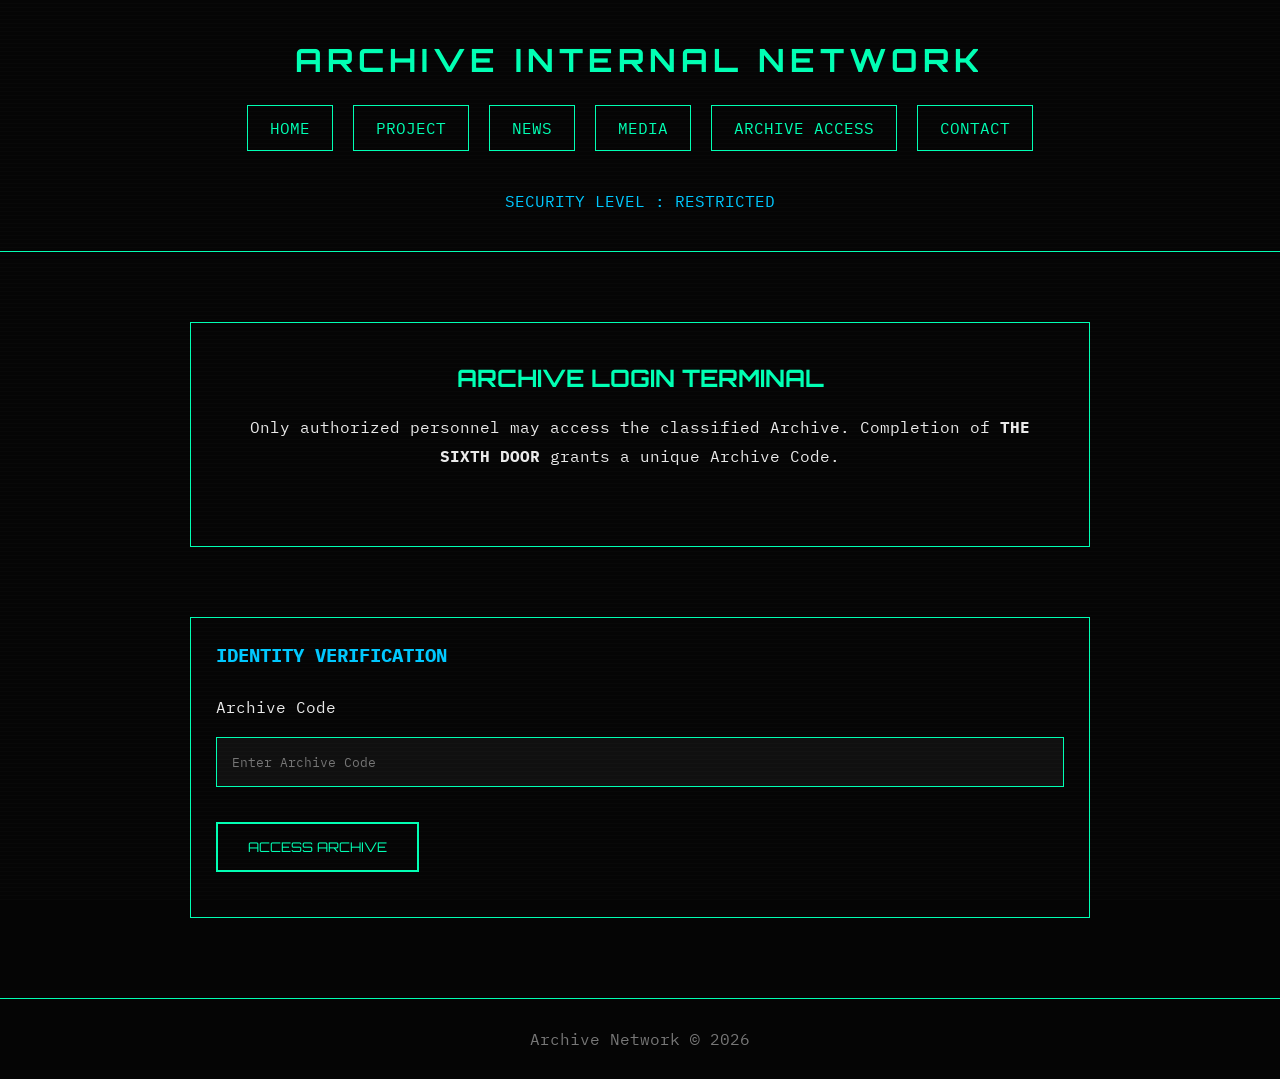
==== archive.html @ 498c195c "Add initial HTML, CSS, and JavaScript files for Archive Network project" ====
<!DOCTYPE html>
<html lang="en">

<head>

<meta charset="UTF-8">
<meta name="viewport" content="width=device-width, initial-scale=1.0">

<title>Archive Access</title>

<link rel="preconnect" href="https://fonts.googleapis.com">
<link rel="preconnect" href="https://fonts.gstatic.com" crossorigin>

<link href="https://fonts.googleapis.com/css2?family=Orbitron:wght@400;700&family=IBM+Plex+Mono:wght@300;400;500&display=swap" rel="stylesheet">

<link rel="stylesheet" href="css/style.css">

</head>

<body>

<header>

<h1>ARCHIVE INTERNAL NETWORK</h1>

<nav>

<a href="index.html">HOME</a>

<a href="project.html">PROJECT</a>

<a href="news.html">NEWS</a>

<a href="media.html">MEDIA</a>

<a href="archive.html">ARCHIVE ACCESS</a>

<a href="contact.html">CONTACT</a>

</nav>

<p class="status">SECURITY LEVEL : RESTRICTED</p>

</header>

<section class="hero">

<h2>ARCHIVE LOGIN TERMINAL</h2>

<p>

Only authorized personnel may access the classified Archive.

Completion of <strong>THE SIXTH DOOR</strong> grants a unique Archive Code.

</p>

</section>

<section class="news">

<div class="card">

<h3>IDENTITY VERIFICATION</h3>

<br>

<label>Archive Code</label>

<br><br>

<input
type="password"
id="archiveCode"
placeholder="Enter Archive Code">

<br><br>

<button onclick="login()">

ACCESS ARCHIVE

</button>

<br><br>

<p id="message"></p>

</div>

</section>

<footer>

Archive Network © 2026

</footer>

<script src="js/login.js"></script>

</body>

</html>
---- css/style.css ----
/* ===========================
   THE ARCHIVE NETWORK
   Version 1.0
=========================== */

*{
    margin:0;
    padding:0;
    box-sizing:border-box;
}

body{

    background:#050505;
    color:#EAEAEA;

    font-family:"IBM Plex Mono", monospace;

    overflow-x:hidden;

}

/* Boot Screen */

#bootScreen{

    position:fixed;

    width:100%;
    height:100vh;

    background:#050505;

    display:flex;

    justify-content:center;

    align-items:center;

    z-index:9999;

}

.bootText{

    text-align:center;

}

.bootText h1{

    font-family:"Orbitron",sans-serif;

    color:#00FFB3;

    margin-bottom:30px;

    letter-spacing:4px;

}

.bootText p{

    margin:12px;

    color:#00FFB3;

    animation:flicker 2s infinite;

}

.green{

    color:#00FFB3;

}

/* Main Website */

#mainWebsite{

    display:none;

    animation:fadeIn 1.5s;

}

header{

    text-align:center;

    padding:40px;

    border-bottom:1px solid #00FFB3;

}

header h1{

    font-family:"Orbitron",sans-serif;

    color:#00FFB3;

    letter-spacing:5px;

}

.status{

    margin-top:15px;

    color:#00C8FF;

}

/* Navigation */

nav{

    display:flex;

    justify-content:center;

    flex-wrap:wrap;

    gap:20px;

    padding:25px;

}

nav a{

    text-decoration:none;

    color:#00FFB3;

    border:1px solid #00FFB3;

    padding:12px 22px;

    transition:.3s;

}

nav a:hover{

    background:#00FFB3;

    color:#050505;

    box-shadow:0 0 20px #00FFB3;

}

/* Hero */

.hero{

    width:90%;

    max-width:900px;

    margin:70px auto;

    border:1px solid #00FFB3;

    padding:40px;

    text-align:center;

}

.hero h2{

    font-family:"Orbitron";

    color:#00FFB3;

    margin-bottom:20px;

}

.hero p{

    line-height:1.8;

    margin-bottom:35px;

}

/* Button */

.button{

    display:inline-block;

    text-decoration:none;

    color:#00FFB3;

    border:2px solid #00FFB3;

    padding:15px 35px;

    transition:.3s;

}

.button:hover{

    background:#00FFB3;

    color:#050505;

    box-shadow:0 0 30px #00FFB3;

}

/* News */

.news{

    width:90%;

    max-width:900px;

    margin:auto;

}

.news h2{

    color:#00FFB3;

    margin-bottom:20px;

    font-family:"Orbitron";

}

.card{

    border:1px solid #00FFB3;

    padding:25px;

}

.card h3{

    color:#00C8FF;

    margin-bottom:10px;

}

/* Footer */

footer{

    margin-top:80px;

    text-align:center;

    padding:30px;

    border-top:1px solid #00FFB3;

    color:#777;

}

/* CRT Scanlines */

body::before{

    content:"";

    position:fixed;

    top:0;
    left:0;

    width:100%;
    height:100%;

    pointer-events:none;

    background:

    repeating-linear-gradient(

        to bottom,

        transparent 0px,

        transparent 3px,

        rgba(255,255,255,.03) 4px

    );

}

/* Animations */

@keyframes fadeIn{

    from{

        opacity:0;

    }

    to{

        opacity:1;

    }

}

@keyframes flicker{

    0%{opacity:1;}

    50%{opacity:.5;}

    100%{opacity:1;}

}

/* ===========================
   MOBILE
=========================== */

@media (max-width:700px){

    nav{
        flex-direction:column;
        align-items:center;
    }

    .hero{
        padding:25px;
    }

    header h1{
        font-size:28px;
    }

    ul{
        margin-left:25px;
        line-height:2;
    }

    strong{
        color:#00FFB3;
    }

}   /* <-- This was the missing bracket */

/* ===========================
   MEDIA PAGE
=========================== */

.gallery{

display:grid;

grid-template-columns:repeat(auto-fit,minmax(250px,1fr));

gap:25px;

margin-top:20px;

}

.mediaCard{

border:1px solid #00FFB3;

padding:15px;

text-align:center;

transition:.3s;

background:#0b0b0b;

}

.mediaCard:hover{

transform:translateY(-6px);

box-shadow:0 0 20px #00FFB3;

}

.mediaCard img{

width:100%;

height:180px;

object-fit:cover;

border:1px solid #00FFB3;

margin-bottom:15px;

}

.mediaCard p{

color:#00C8FF;

font-size:15px;

}

/* ===========================
   CONTACT PAGE
=========================== */

input,
textarea{

width:100%;

padding:15px;

background:#101010;

border:1px solid #00FFB3;

color:white;

font-family:"IBM Plex Mono", monospace;

margin-bottom:15px;

}

textarea{

height:180px;

resize:vertical;

}

button{

padding:15px 30px;

background:transparent;

border:2px solid #00FFB3;

color:#00FFB3;

cursor:pointer;

font-family:"Orbitron", sans-serif;

transition:.3s;

}

button:hover{

background:#00FFB3;

color:#050505;

box-shadow:0 0 20px #00FFB3;

}

/* ======================
   TERMINAL
====================== */

.terminal{

width:80%;
max-width:900px;
padding:40px;

border:2px solid #00FFB3;

background:black;

box-shadow:0 0 40px #00FFB3;

}

#terminalText{

white-space:pre-wrap;

font-size:20px;

line-height:2;

color:#00FFB3;

font-family:"IBM Plex Mono",monospace;

}

/* ==========================
   ARCHIVE OS
========================== */

.osBody{

background:#030303;

overflow:hidden;

}

.topBar{

background:#111;

padding:15px;

color:#00FFB3;

font-family:"Orbitron", sans-serif;

border-bottom:2px solid #00FFB3;

}

.desktopIcons{

display:flex;

gap:40px;

padding:40px;

}

.icon{

width:100px;

text-align:center;

cursor:pointer;

color:white;

}

.icon:hover{

transform:scale(1.08);

}

.icon p{

margin-top:10px;

}

.window{

display:none;

position:absolute;

top:120px;

left:250px;

width:500px;

min-width:500px;

background:#101010;

border:2px solid #00FFB3;

box-shadow:0 0 25px #00FFB3;

border-radius:8px;

overflow:hidden;

user-select:none;

animation:popup .25s ease;

}

.windowTitle{

background:#00FFB3;

color:black;

padding:10px;

display:flex;

justify-content:space-between;

align-items:center;

font-weight:bold;

}

.windowTitle span{

cursor:pointer;

}

.windowContent{

padding:20px;

line-height:2;

}

@keyframes popup{

from{

opacity:0;
transform:scale(.85);

}

to{

opacity:1;
transform:scale(1);

}

}
/* ==========================
   TERMINAL WINDOW
========================== */

#terminalOutput{

    height:260px;

    overflow-y:auto;

    background:#000;

    padding:15px;

    border:1px solid #00FFB3;

    color:#00FFB3;

    font-family:"IBM Plex Mono", monospace;

}

#terminalInput{

    width:100%;

    margin-top:15px;

    background:#111;

    color:#00FFB3;

    border:1px solid #00FFB3;

    padding:10px;

    font-family:"IBM Plex Mono", monospace;

}
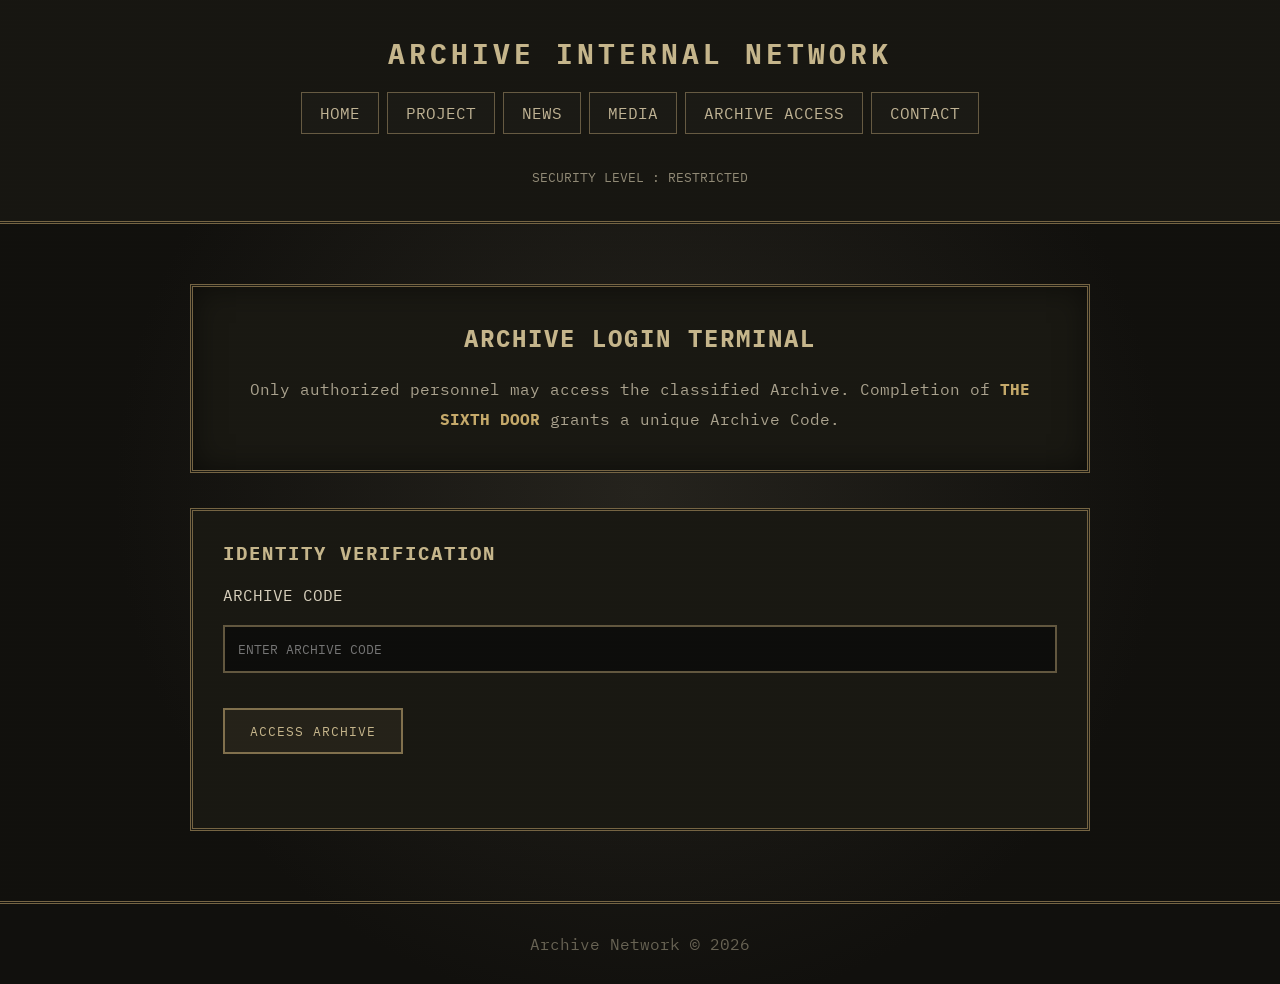
==== commit d7504065: "commit" ====
--- a/archive.html
+++ b/archive.html
@@ -11,7 +11,7 @@
 <link rel="preconnect" href="https://fonts.googleapis.com">
 <link rel="preconnect" href="https://fonts.gstatic.com" crossorigin>
 
-<link href="https://fonts.googleapis.com/css2?family=Orbitron:wght@400;700&family=IBM+Plex+Mono:wght@300;400;500&display=swap" rel="stylesheet">
+<link href="https://fonts.googleapis.com/css2?family=IBM+Plex+Mono:wght@300;400;500&display=swap" rel="stylesheet">
 
 <link rel="stylesheet" href="css/style.css">
 
@@ -26,15 +26,10 @@
 <nav>
 
 <a href="index.html">HOME</a>
-
 <a href="project.html">PROJECT</a>
-
 <a href="news.html">NEWS</a>
-
 <a href="media.html">MEDIA</a>
-
 <a href="archive.html">ARCHIVE ACCESS</a>
-
 <a href="contact.html">CONTACT</a>
 
 </nav>
@@ -42,6 +37,7 @@
 <p class="status">SECURITY LEVEL : RESTRICTED</p>
 
 </header>
+
 
 <section class="hero">
 
@@ -57,6 +53,7 @@
 
 </section>
 
+
 <section class="news">
 
 <div class="card">
@@ -65,14 +62,15 @@
 
 <br>
 
-<label>Archive Code</label>
+<label>ARCHIVE CODE</label>
 
 <br><br>
 
 <input
 type="password"
 id="archiveCode"
-placeholder="Enter Archive Code">
+placeholder="ENTER ARCHIVE CODE"
+autocomplete="off">
 
 <br><br>
 
@@ -90,12 +88,39 @@
 
 </section>
 
+
 <footer>
 
 Archive Network © 2026
 
 </footer>
 
+
+<!-- =====================================================
+     VERIFICATION SCREEN
+===================================================== -->
+
+<div id="verificationScreen">
+
+    <div class="verificationBox">
+
+        <h2 class="verificationTitle">
+            ARCHIVE CENTRAL ACCESS TERMINAL
+        </h2>
+
+        <div id="verificationOutput"></div>
+
+        <div class="verify-progress">
+
+            <div id="verificationBar"></div>
+
+        </div>
+
+    </div>
+
+</div>
+
+
 <script src="js/login.js"></script>
 
 </body>
--- a/css/style.css
+++ b/css/style.css
@@ -1,7 +1,8 @@
-/* ===========================
+/* =========================================================
    THE ARCHIVE NETWORK
-   Version 1.0
-=========================== */
+   ARCHIVE OS v2.0
+   FICTIONAL 1930s ELECTROMECHANICAL ARCHIVE SYSTEM
+========================================================= */
 
 *{
     margin:0;
@@ -9,333 +10,642 @@
     box-sizing:border-box;
 }
 
+html{
+    background:#11100d;
+}
+
 body{
-
-    background:#050505;
-    color:#EAEAEA;
-
+    background:#11100d;
+    color:#d8d0bd;
     font-family:"IBM Plex Mono", monospace;
-
     overflow-x:hidden;
-
-}
-
-/* Boot Screen */
+}
+
+/* =========================================================
+   GENERAL
+========================================================= */
+
+::selection{
+    background:#b49a63;
+    color:#11100d;
+}
+
+strong{
+    color:#c5a96a;
+}
+
+.green{
+    color:#9eaf79;
+}
+
+/* =========================================================
+   ARCHIVE ACCESS PAGE
+========================================================= */
+
+body:not(.osBody){
+    background:
+        radial-gradient(circle at center, #25231d 0%, #11100d 65%);
+    min-height:100vh;
+}
+
+body:not(.osBody)::before{
+    content:"";
+    position:fixed;
+    inset:0;
+    pointer-events:none;
+    opacity:.12;
+    background:
+        repeating-linear-gradient(
+            0deg,
+            transparent 0px,
+            transparent 3px,
+            rgba(220,210,180,.12) 4px
+        );
+    z-index:9990;
+}
+
+header{
+    text-align:center;
+    padding:35px 20px;
+    border-bottom:3px double #756443;
+    background:#171611;
+}
+
+header h1{
+    font-family:"IBM Plex Mono", monospace;
+    color:#c5b58b;
+    letter-spacing:4px;
+    font-size:28px;
+}
+
+.status{
+    margin-top:15px;
+    color:#918a76;
+    font-size:13px;
+}
+
+nav{
+    display:flex;
+    justify-content:center;
+    flex-wrap:wrap;
+    gap:8px;
+    padding:20px;
+}
+
+nav a{
+    text-decoration:none;
+    color:#c0b394;
+    border:1px solid #665a42;
+    background:#1b1a15;
+    padding:10px 18px;
+    transition:.2s;
+}
+
+nav a:hover{
+    background:#b49a63;
+    color:#11100d;
+}
+
+.hero{
+    width:90%;
+    max-width:900px;
+    margin:60px auto 35px;
+    padding:35px;
+    text-align:center;
+    border:3px double #756443;
+    background:#191812;
+    box-shadow:inset 0 0 30px rgba(0,0,0,.5);
+}
+
+.hero h2{
+    color:#c5b58b;
+    margin-bottom:20px;
+    letter-spacing:2px;
+}
+
+.hero p{
+    line-height:1.9;
+    color:#aaa28e;
+}
+
+.news{
+    width:90%;
+    max-width:900px;
+    margin:auto;
+}
+
+.card{
+    border:3px double #756443;
+    padding:30px;
+    background:#191812;
+}
+
+.card h3{
+    color:#c5b58b;
+    letter-spacing:2px;
+}
+
+input,
+textarea{
+    width:100%;
+    padding:13px;
+    background:#0d0d0b;
+    border:2px solid #62573f;
+    color:#d8d0bd;
+    font-family:"IBM Plex Mono", monospace;
+    margin-bottom:15px;
+    outline:none;
+}
+
+input:focus,
+textarea:focus{
+    border-color:#b49a63;
+    background:#12110e;
+}
+
+button,
+.button{
+    display:inline-block;
+    padding:12px 25px;
+    background:#252219;
+    border:2px solid #81704d;
+    color:#c5b58b;
+    cursor:pointer;
+    font-family:"IBM Plex Mono", monospace;
+    letter-spacing:1px;
+    text-decoration:none;
+    transition:.2s;
+}
+
+button:hover,
+.button:hover{
+    background:#b49a63;
+    color:#11100d;
+}
+
+#message{
+    min-height:24px;
+    color:#a7a08d;
+}
+
+footer{
+    margin-top:70px;
+    text-align:center;
+    padding:30px;
+    border-top:3px double #756443;
+    color:#686354;
+}
+
+/* =========================================================
+   BOOT SCREEN
+========================================================= */
 
 #bootScreen{
-
     position:fixed;
-
+    inset:0;
+    background:#11100d;
+    display:flex;
+    justify-content:center;
+    align-items:center;
+    z-index:99999;
+}
+
+.bootText{
+    width:90%;
+    max-width:700px;
+    color:#b8aa86;
+}
+
+.bootText h1{
+    color:#c5b58b;
+    font-family:"IBM Plex Mono", monospace;
+    font-size:28px;
+    letter-spacing:4px;
+    margin-bottom:30px;
+    border-bottom:1px solid #665a42;
+    padding-bottom:15px;
+}
+
+.bootText p{
+    margin:9px 0;
+    color:#aaa28e;
+}
+
+.bootCursor{
+    display:inline-block;
+    width:9px;
+    height:16px;
+    background:#b49a63;
+    animation:cursorBlink .7s infinite;
+}
+
+@keyframes cursorBlink{
+    50%{opacity:0;}
+}
+
+/* =========================================================
+   ACCESS VERIFICATION
+========================================================= */
+
+#verificationScreen{
+    display:none;
+    position:fixed;
+    inset:0;
+    z-index:99998;
+    background:#11100d;
+    align-items:center;
+    justify-content:center;
+}
+
+.verificationBox{
+    width:90%;
+    max-width:720px;
+    border:3px double #756443;
+    background:#181711;
+    padding:35px;
+    box-shadow:inset 0 0 35px rgba(0,0,0,.65);
+}
+
+.verificationTitle{
+    color:#c5b58b;
+    border-bottom:1px solid #665a42;
+    padding-bottom:15px;
+    margin-bottom:20px;
+}
+
+#verificationOutput{
+    min-height:280px;
+    line-height:2;
+    color:#aaa28e;
+}
+
+.verify-ok{
+    color:#9eaf79;
+}
+
+.verify-warning{
+    color:#b49a63;
+}
+
+.verify-progress{
+    height:12px;
+    border:1px solid #665a42;
+    margin-top:20px;
+    padding:2px;
+}
+
+#verificationBar{
+    height:100%;
+    width:0%;
+    background:#9eaf79;
+    transition:width .4s;
+}
+
+/* =========================================================
+   OS BODY
+========================================================= */
+
+.osBody{
+    background:
+        radial-gradient(circle at center, #24221b 0%, #11100d 75%);
+    min-height:100vh;
+    overflow:hidden;
+}
+
+.osBody::before{
+    content:"";
+    position:fixed;
+    inset:0;
+    pointer-events:none;
+    z-index:9000;
+    background:
+        repeating-linear-gradient(
+            to bottom,
+            transparent 0px,
+            transparent 4px,
+            rgba(220,210,180,.025) 5px
+        );
+}
+
+.desktop{
+    min-height:100vh;
+    position:relative;
+}
+
+/* =========================================================
+   TOP BAR
+========================================================= */
+
+.topBar{
+    height:58px;
+    display:flex;
+    justify-content:space-between;
+    align-items:center;
+    padding:0 20px;
+    background:#1a1914;
+    border-bottom:3px double #756443;
+    color:#c5b58b;
+    font-size:14px;
+    letter-spacing:2px;
+    box-shadow:0 3px 10px rgba(0,0,0,.6);
+}
+
+.logo{
+    font-weight:bold;
+}
+
+/* =========================================================
+   DESKTOP ICONS
+========================================================= */
+
+.desktopIcons{
+    display:flex;
+    flex-wrap:wrap;
+    gap:25px;
+    padding:35px;
+}
+
+.desktop > .icon{
+    margin:30px 0 0 35px;
+}
+
+.icon{
+    width:125px;
+    min-height:100px;
+    padding:12px;
+    text-align:center;
+    cursor:pointer;
+    color:#c0b394;
+    border:1px solid transparent;
+    transition:.15s;
+}
+
+.icon:hover{
+    border:1px solid #665a42;
+    background:rgba(80,70,45,.12);
+}
+
+.icon:first-line{
+    font-size:25px;
+}
+
+.icon p{
+    margin-top:10px;
+    font-size:12px;
+}
+
+/* =========================================================
+   WINDOWS
+========================================================= */
+
+.window{
+    display:none;
+    position:absolute;
+    top:110px;
+    left:250px;
+    width:500px;
+    min-width:300px;
+    background:#191812;
+    border:3px double #756443;
+    box-shadow:8px 8px 0 rgba(0,0,0,.4);
+    overflow:hidden;
+    user-select:none;
+    animation:windowOpen .18s ease-out;
+}
+
+.windowTitle{
+    height:38px;
+    background:#29261c;
+    color:#c5b58b;
+    border-bottom:2px solid #665a42;
+    padding:8px 12px;
+    display:flex;
+    justify-content:space-between;
+    align-items:center;
+    font-weight:bold;
+    letter-spacing:1px;
+    cursor:move;
+}
+
+.windowTitle span{
+    cursor:pointer;
+    color:#a69b80;
+}
+
+.windowTitle span:hover{
+    color:#d5bd7d;
+}
+
+.windowContent{
+    padding:20px;
+    line-height:1.8;
+    color:#aaa28e;
+}
+
+.windowContent h2{
+    color:#c5b58b;
+}
+
+@keyframes windowOpen{
+    from{
+        opacity:0;
+        transform:scale(.97);
+    }
+    to{
+        opacity:1;
+        transform:scale(1);
+    }
+}
+
+/* =========================================================
+   TERMINAL
+========================================================= */
+
+#terminalOutput{
+    height:260px;
+    overflow-y:auto;
+    background:#0b0b09;
+    padding:15px;
+    border:1px solid #5d5138;
+    color:#aeb08d;
+    font-family:"IBM Plex Mono", monospace;
+    line-height:1.6;
+}
+
+#terminalInput{
     width:100%;
-    height:100vh;
-
-    background:#050505;
-
-    display:flex;
-
+    margin-top:15px;
+    background:#0b0b09;
+    color:#bfc49b;
+    border:1px solid #5d5138;
+    padding:10px;
+    font-family:"IBM Plex Mono", monospace;
+}
+
+#terminalInput:focus{
+    border-color:#9b8a60;
+}
+
+/* =========================================================
+   CUSTOM AUDIO PLAYER
+========================================================= */
+
+.archivePlayer{
+    border:3px double #756443;
+    background:#11110d;
+    padding:18px;
+    margin-top:12px;
+}
+
+.playerHeader{
+    color:#c5b58b;
+    border-bottom:1px solid #5f543d;
+    padding-bottom:10px;
+    margin-bottom:15px;
+}
+
+.recorderDisplay{
+    height:70px;
+    border:1px solid #554a35;
+    background:#080806;
+    display:flex;
+    align-items:center;
     justify-content:center;
-
+    overflow:hidden;
+    margin-bottom:15px;
+}
+
+.reel{
+    width:45px;
+    height:45px;
+    border:3px dashed #82724f;
+    border-radius:50%;
+    animation:reelSpin 2s linear infinite;
+    animation-play-state:paused;
+}
+
+.archivePlayer.playing .reel{
+    animation-play-state:running;
+}
+
+@keyframes reelSpin{
+    to{transform:rotate(360deg);}
+}
+
+.waveform{
+    display:flex;
     align-items:center;
-
-    z-index:9999;
-
-}
-
-.bootText{
-
+    justify-content:center;
+    gap:4px;
+    margin:15px 0;
+    height:45px;
+}
+
+.waveform span{
+    width:3px;
+    height:15px;
+    background:#81704d;
+    animation:wave .8s infinite alternate;
+    animation-play-state:paused;
+}
+
+.archivePlayer.playing .waveform span{
+    animation-play-state:running;
+}
+
+.waveform span:nth-child(2){animation-delay:.1s}
+.waveform span:nth-child(3){animation-delay:.2s}
+.waveform span:nth-child(4){animation-delay:.3s}
+.waveform span:nth-child(5){animation-delay:.15s}
+.waveform span:nth-child(6){animation-delay:.25s}
+.waveform span:nth-child(7){animation-delay:.05s}
+
+@keyframes wave{
+    from{height:8px}
+    to{height:35px}
+}
+
+.playerTime{
+    display:flex;
+    justify-content:space-between;
+    color:#8f8877;
+    font-size:12px;
+}
+
+.playerProgress{
+    width:100%;
+    height:8px;
+    margin:10px 0;
+    appearance:none;
+    background:#29261d;
+    border:1px solid #554a35;
+}
+
+.playerProgress::-webkit-slider-thumb{
+    appearance:none;
+    width:12px;
+    height:12px;
+    background:#b49a63;
+    cursor:pointer;
+}
+
+.playerControls{
+    display:flex;
+    gap:8px;
+    flex-wrap:wrap;
+}
+
+.archivePlayer button{
+    padding:8px 14px;
+    font-size:12px;
+}
+
+.playerStatus{
+    margin-top:12px;
+    color:#817b6c;
+    font-size:11px;
+}
+
+/* =========================================================
+   MEDIA
+========================================================= */
+
+.gallery{
+    display:grid;
+    grid-template-columns:repeat(auto-fit,minmax(250px,1fr));
+    gap:25px;
+    margin-top:20px;
+}
+
+.mediaCard{
+    border:1px solid #665a42;
+    padding:15px;
     text-align:center;
-
-}
-
-.bootText h1{
-
-    font-family:"Orbitron",sans-serif;
-
-    color:#00FFB3;
-
-    margin-bottom:30px;
-
-    letter-spacing:4px;
-
-}
-
-.bootText p{
-
-    margin:12px;
-
-    color:#00FFB3;
-
-    animation:flicker 2s infinite;
-
-}
-
-.green{
-
-    color:#00FFB3;
-
-}
-
-/* Main Website */
-
-#mainWebsite{
-
-    display:none;
-
-    animation:fadeIn 1.5s;
-
-}
-
-header{
-
-    text-align:center;
-
-    padding:40px;
-
-    border-bottom:1px solid #00FFB3;
-
-}
-
-header h1{
-
-    font-family:"Orbitron",sans-serif;
-
-    color:#00FFB3;
-
-    letter-spacing:5px;
-
-}
-
-.status{
-
-    margin-top:15px;
-
-    color:#00C8FF;
-
-}
-
-/* Navigation */
-
-nav{
-
-    display:flex;
-
-    justify-content:center;
-
-    flex-wrap:wrap;
-
-    gap:20px;
-
-    padding:25px;
-
-}
-
-nav a{
-
-    text-decoration:none;
-
-    color:#00FFB3;
-
-    border:1px solid #00FFB3;
-
-    padding:12px 22px;
-
-    transition:.3s;
-
-}
-
-nav a:hover{
-
-    background:#00FFB3;
-
-    color:#050505;
-
-    box-shadow:0 0 20px #00FFB3;
-
-}
-
-/* Hero */
-
-.hero{
-
-    width:90%;
-
-    max-width:900px;
-
-    margin:70px auto;
-
-    border:1px solid #00FFB3;
-
-    padding:40px;
-
-    text-align:center;
-
-}
-
-.hero h2{
-
-    font-family:"Orbitron";
-
-    color:#00FFB3;
-
-    margin-bottom:20px;
-
-}
-
-.hero p{
-
-    line-height:1.8;
-
-    margin-bottom:35px;
-
-}
-
-/* Button */
-
-.button{
-
-    display:inline-block;
-
-    text-decoration:none;
-
-    color:#00FFB3;
-
-    border:2px solid #00FFB3;
-
-    padding:15px 35px;
-
-    transition:.3s;
-
-}
-
-.button:hover{
-
-    background:#00FFB3;
-
-    color:#050505;
-
-    box-shadow:0 0 30px #00FFB3;
-
-}
-
-/* News */
-
-.news{
-
-    width:90%;
-
-    max-width:900px;
-
-    margin:auto;
-
-}
-
-.news h2{
-
-    color:#00FFB3;
-
-    margin-bottom:20px;
-
-    font-family:"Orbitron";
-
-}
-
-.card{
-
-    border:1px solid #00FFB3;
-
-    padding:25px;
-
-}
-
-.card h3{
-
-    color:#00C8FF;
-
-    margin-bottom:10px;
-
-}
-
-/* Footer */
-
-footer{
-
-    margin-top:80px;
-
-    text-align:center;
-
-    padding:30px;
-
-    border-top:1px solid #00FFB3;
-
-    color:#777;
-
-}
-
-/* CRT Scanlines */
-
-body::before{
-
-    content:"";
-
-    position:fixed;
-
-    top:0;
-    left:0;
-
+    background:#191812;
+}
+
+.mediaCard img{
     width:100%;
-    height:100%;
-
-    pointer-events:none;
-
-    background:
-
-    repeating-linear-gradient(
-
-        to bottom,
-
-        transparent 0px,
-
-        transparent 3px,
-
-        rgba(255,255,255,.03) 4px
-
-    );
-
-}
-
-/* Animations */
-
-@keyframes fadeIn{
-
-    from{
-
-        opacity:0;
-
-    }
-
-    to{
-
-        opacity:1;
-
-    }
-
-}
-
-@keyframes flicker{
-
-    0%{opacity:1;}
-
-    50%{opacity:.5;}
-
-    100%{opacity:1;}
-
-}
-
-/* ===========================
+    height:180px;
+    object-fit:cover;
+    border:1px solid #665a42;
+    margin-bottom:15px;
+}
+
+.mediaCard p{
+    color:#aaa28e;
+    font-size:15px;
+}
+
+/* =========================================================
    MOBILE
-=========================== */
-
-@media (max-width:700px){
+========================================================= */
+
+@media(max-width:700px){
+
+    header h1{
+        font-size:20px;
+    }
 
     nav{
         flex-direction:column;
@@ -344,349 +654,30 @@
 
     .hero{
         padding:25px;
-    }
-
-    header h1{
-        font-size:28px;
-    }
-
-    ul{
-        margin-left:25px;
-        line-height:2;
-    }
-
-    strong{
-        color:#00FFB3;
-    }
-
-}   /* <-- This was the missing bracket */
-
-/* ===========================
-   MEDIA PAGE
-=========================== */
-
-.gallery{
-
-display:grid;
-
-grid-template-columns:repeat(auto-fit,minmax(250px,1fr));
-
-gap:25px;
-
-margin-top:20px;
-
-}
-
-.mediaCard{
-
-border:1px solid #00FFB3;
-
-padding:15px;
-
-text-align:center;
-
-transition:.3s;
-
-background:#0b0b0b;
-
-}
-
-.mediaCard:hover{
-
-transform:translateY(-6px);
-
-box-shadow:0 0 20px #00FFB3;
-
-}
-
-.mediaCard img{
-
-width:100%;
-
-height:180px;
-
-object-fit:cover;
-
-border:1px solid #00FFB3;
-
-margin-bottom:15px;
-
-}
-
-.mediaCard p{
-
-color:#00C8FF;
-
-font-size:15px;
-
-}
-
-/* ===========================
-   CONTACT PAGE
-=========================== */
-
-input,
-textarea{
-
-width:100%;
-
-padding:15px;
-
-background:#101010;
-
-border:1px solid #00FFB3;
-
-color:white;
-
-font-family:"IBM Plex Mono", monospace;
-
-margin-bottom:15px;
-
-}
-
-textarea{
-
-height:180px;
-
-resize:vertical;
-
-}
-
-button{
-
-padding:15px 30px;
-
-background:transparent;
-
-border:2px solid #00FFB3;
-
-color:#00FFB3;
-
-cursor:pointer;
-
-font-family:"Orbitron", sans-serif;
-
-transition:.3s;
-
-}
-
-button:hover{
-
-background:#00FFB3;
-
-color:#050505;
-
-box-shadow:0 0 20px #00FFB3;
-
-}
-
-/* ======================
-   TERMINAL
-====================== */
-
-.terminal{
-
-width:80%;
-max-width:900px;
-padding:40px;
-
-border:2px solid #00FFB3;
-
-background:black;
-
-box-shadow:0 0 40px #00FFB3;
-
-}
-
-#terminalText{
-
-white-space:pre-wrap;
-
-font-size:20px;
-
-line-height:2;
-
-color:#00FFB3;
-
-font-family:"IBM Plex Mono",monospace;
-
-}
-
-/* ==========================
-   ARCHIVE OS
-========================== */
-
-.osBody{
-
-background:#030303;
-
-overflow:hidden;
-
-}
-
-.topBar{
-
-background:#111;
-
-padding:15px;
-
-color:#00FFB3;
-
-font-family:"Orbitron", sans-serif;
-
-border-bottom:2px solid #00FFB3;
-
-}
-
-.desktopIcons{
-
-display:flex;
-
-gap:40px;
-
-padding:40px;
-
-}
-
-.icon{
-
-width:100px;
-
-text-align:center;
-
-cursor:pointer;
-
-color:white;
-
-}
-
-.icon:hover{
-
-transform:scale(1.08);
-
-}
-
-.icon p{
-
-margin-top:10px;
-
-}
-
-.window{
-
-display:none;
-
-position:absolute;
-
-top:120px;
-
-left:250px;
-
-width:500px;
-
-min-width:500px;
-
-background:#101010;
-
-border:2px solid #00FFB3;
-
-box-shadow:0 0 25px #00FFB3;
-
-border-radius:8px;
-
-overflow:hidden;
-
-user-select:none;
-
-animation:popup .25s ease;
-
-}
-
-.windowTitle{
-
-background:#00FFB3;
-
-color:black;
-
-padding:10px;
-
-display:flex;
-
-justify-content:space-between;
-
-align-items:center;
-
-font-weight:bold;
-
-}
-
-.windowTitle span{
-
-cursor:pointer;
-
-}
-
-.windowContent{
-
-padding:20px;
-
-line-height:2;
-
-}
-
-@keyframes popup{
-
-from{
-
-opacity:0;
-transform:scale(.85);
-
-}
-
-to{
-
-opacity:1;
-transform:scale(1);
-
-}
-
-}
-/* ==========================
-   TERMINAL WINDOW
-========================== */
-
-#terminalOutput{
-
-    height:260px;
-
-    overflow-y:auto;
-
-    background:#000;
-
-    padding:15px;
-
-    border:1px solid #00FFB3;
-
-    color:#00FFB3;
-
-    font-family:"IBM Plex Mono", monospace;
-
-}
-
-#terminalInput{
-
-    width:100%;
-
-    margin-top:15px;
-
-    background:#111;
-
-    color:#00FFB3;
-
-    border:1px solid #00FFB3;
-
-    padding:10px;
-
-    font-family:"IBM Plex Mono", monospace;
-
+        margin-top:30px;
+    }
+
+    .desktopIcons{
+        padding:20px;
+        gap:10px;
+    }
+
+    .desktop > .icon{
+        margin:20px 0 0 20px;
+    }
+
+    .window{
+        left:5%;
+        top:90px;
+        width:90%;
+        min-width:0;
+    }
+
+    .topBar{
+        font-size:11px;
+    }
+
+    .verificationBox{
+        padding:20px;
+    }
 }
